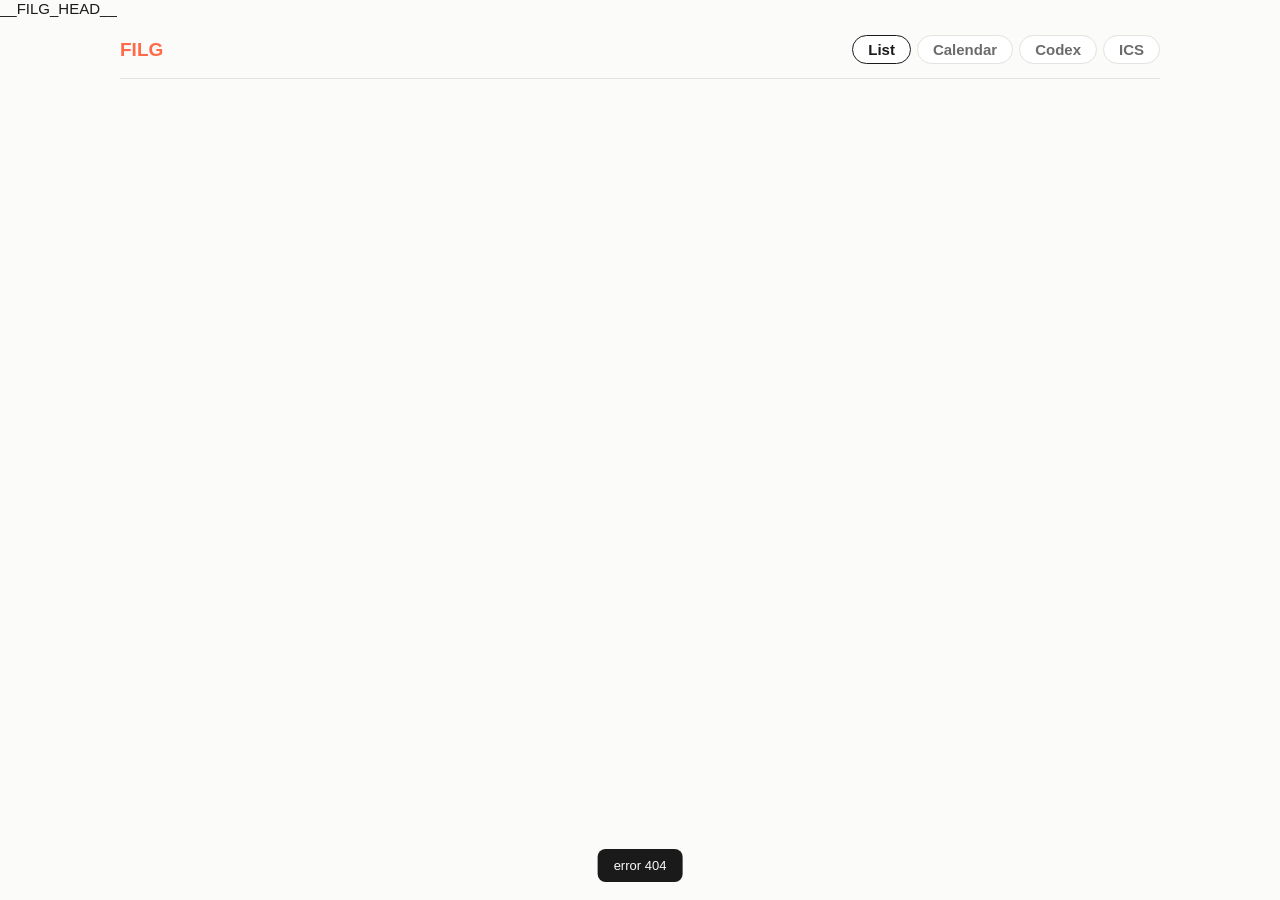
==== app/web/roadmap.html @ 13590870 "Execution layer E0/E0.5: Roadmap (list+calendar) + Codex, wired to real API - app/domain/tasks.py: t" ====
<!doctype html>
<html lang="en">
<head>
<meta charset="utf-8">
<meta name="viewport" content="width=device-width, initial-scale=1">
<title>Roadmap · FILG</title>
__FILG_HEAD__
<style>
:root{
  --bg:#fbfbfa; --fg:#1a1a1a; --muted:#6b6b6b; --line:#e2e2df; --card:#fff;
  --accent:#FF6B4A; --blue:#2E7CF6; --yellow:#c99a00; --red:#d1453b; --green:#2e7d32;
}
@media (prefers-color-scheme:dark){:root{--bg:#161615;--fg:#ededec;--muted:#9a9a97;--line:#2e2e2b;--card:#1e1e1d;}}
*{box-sizing:border-box}
html,body{margin:0;height:100%;background:var(--bg);color:var(--fg);
  font-family:-apple-system,BlinkMacSystemFont,"Segoe UI",Roboto,Helvetica,Arial,sans-serif;font-size:15px}
a{color:var(--blue);text-decoration:none} a:hover{text-decoration:underline}
button{font:inherit;cursor:pointer}
.wrap{max-width:1080px;margin:0 auto;padding:18px 20px 80px}
header{display:flex;align-items:center;gap:14px;flex-wrap:wrap;border-bottom:1px solid var(--line);padding-bottom:14px}
.logo{font-weight:800;font-size:19px;color:var(--accent);text-decoration:none}
.idea{color:var(--muted);font-size:14px;flex:1;min-width:180px}
.tabs{display:flex;gap:6px}
.tab{border:1px solid var(--line);background:var(--card);color:var(--muted);border-radius:999px;padding:5px 15px;font-weight:600}
.tab.on{color:var(--fg);border-color:var(--fg)}
.pbar{height:7px;background:var(--line);border-radius:99px;overflow:hidden;margin:14px 0 4px}
.pbar>i{display:block;height:100%;background:var(--green);width:0;transition:width .4s}
.pmeta{color:var(--muted);font-size:12.5px;margin-bottom:16px}
.next{border:1px solid color-mix(in srgb,var(--accent) 45%,var(--line));background:color-mix(in srgb,var(--accent) 8%,var(--card));
  border-radius:12px;padding:13px 15px;margin-bottom:18px;display:flex;align-items:center;gap:12px}
.next .lbl{font-size:11px;text-transform:uppercase;letter-spacing:.06em;color:var(--accent);font-weight:800}
.next .t{font-weight:600} .next.empty{border-style:dashed;color:var(--muted)}
.mgroup{margin-bottom:22px}
.mhead{display:flex;align-items:center;gap:8px;font-weight:700;margin:0 0 8px;font-size:14px}
.mhead .due{color:var(--muted);font-weight:500;font-size:12.5px}
.mhead .dia{color:var(--yellow)}
.task{display:flex;gap:11px;align-items:flex-start;background:var(--card);border:1px solid var(--line);
  border-radius:10px;padding:11px 13px;margin-bottom:8px;transition:border-color .15s}
.task:hover{border-color:color-mix(in srgb,var(--fg) 25%,var(--line))}
.task.dragging{opacity:.4} .task.done{opacity:.62}
.task .grip{color:var(--muted);cursor:grab;user-select:none;padding-top:1px;font-size:15px}
.cbox{width:19px;height:19px;border:1.8px solid var(--muted);border-radius:6px;flex:none;margin-top:1px;
  display:grid;place-items:center;color:#fff;font-size:12px;background:transparent}
.task.done .cbox{background:var(--green);border-color:var(--green)}
.tbody{flex:1;min-width:0}
.ttext{line-height:1.4} .task.done .ttext{text-decoration:line-through}
.trow2{display:flex;gap:7px;flex-wrap:wrap;margin-top:6px;align-items:center}
.chip{font-size:11.5px;border:1px solid var(--line);border-radius:99px;padding:1px 9px;color:var(--muted);background:var(--bg)}
.chip.due{color:var(--blue);border-color:color-mix(in srgb,var(--blue) 35%,var(--line))}
.chip.blk{color:var(--red);border-color:color-mix(in srgb,var(--red) 40%,var(--line))}
.chip.art{color:var(--fg)}
.chip.prov{cursor:pointer} .chip.prov:hover{color:var(--fg)}
.tacts{display:flex;gap:4px;opacity:0;transition:opacity .15s}
.task:hover .tacts{opacity:1}
.iconbtn{border:none;background:none;color:var(--muted);font-size:14px;padding:2px 5px;border-radius:6px}
.iconbtn:hover{background:var(--line);color:var(--fg)}
.prov{margin-top:8px;padding:9px 11px;border-left:2px solid var(--accent);background:var(--bg);border-radius:0 8px 8px 0;
  font-size:12.5px;color:var(--muted);display:none} .prov.open{display:block}
.addrow{display:flex;gap:8px;margin-top:6px}
.addrow input{flex:1;background:var(--card);border:1px solid var(--line);border-radius:8px;padding:9px 11px;color:var(--fg);outline:none}
.addrow input:focus{border-color:var(--accent)}
.btn{background:var(--accent);color:#fff;border:none;border-radius:8px;padding:9px 16px;font-weight:600}
.btn.ghost{background:var(--card);color:var(--fg);border:1px solid var(--line);font-weight:500}
.empty-cta{text-align:center;padding:48px 20px;color:var(--muted)}
.empty-cta .btn{margin-top:14px}
/* calendar */
.cal{display:grid;grid-template-columns:repeat(7,1fr);gap:6px}
.cal .dow{font-size:11px;text-transform:uppercase;letter-spacing:.05em;color:var(--muted);text-align:center;padding:2px}
.day{min-height:78px;background:var(--card);border:1px solid var(--line);border-radius:9px;padding:5px 6px}
.day.dim{opacity:.45} .day.today{border-color:var(--accent)}
.day.dragover{border-color:var(--blue);background:color-mix(in srgb,var(--blue) 8%,var(--card))}
.dnum{font-size:11.5px;color:var(--muted);margin-bottom:3px}
.day.today .dnum{color:var(--accent);font-weight:700}
.cchip{font-size:11px;background:color-mix(in srgb,var(--blue) 12%,var(--card));border:1px solid color-mix(in srgb,var(--blue) 30%,var(--line));
  border-radius:6px;padding:2px 5px;margin-bottom:3px;cursor:grab;overflow:hidden;text-overflow:ellipsis;white-space:nowrap}
.cchip.done{opacity:.55;text-decoration:line-through} .cchip.ms{background:color-mix(in srgb,var(--yellow) 15%,var(--card));border-color:var(--yellow)}
.cchip.blk{border-color:var(--red)}
/* codex */
.cxgrid{display:grid;grid-template-columns:repeat(auto-fill,minmax(240px,1fr));gap:12px}
.art{background:var(--card);border:1px solid var(--line);border-radius:11px;padding:13px}
.art .k{font-size:10px;text-transform:uppercase;letter-spacing:.05em;color:var(--muted)}
.art .at{font-weight:700;margin:3px 0} .art .an{font-size:13px;color:var(--muted);line-height:1.45}
.art .al{font-size:12px;margin-top:6px;word-break:break-all}
.cxform{background:var(--card);border:1px dashed var(--line);border-radius:11px;padding:14px;margin-bottom:16px}
.cxform input{width:100%;background:var(--bg);border:1px solid var(--line);border-radius:8px;padding:9px 11px;color:var(--fg);margin-bottom:8px;outline:none}
.cxform input:focus{border-color:var(--accent)}
/* task drawer */
.scrim{position:fixed;inset:0;background:rgba(0,0,0,.42);display:none;z-index:20}
.scrim.open{display:block}
.drawer{position:fixed;top:0;right:0;height:100%;width:min(460px,94vw);background:var(--bg);border-left:1px solid var(--line);
  transform:translateX(100%);transition:transform .28s ease;z-index:21;display:flex;flex-direction:column}
.drawer.open{transform:none}
.dhead{padding:16px 18px;border-bottom:1px solid var(--line)}
.dhead .x{float:right;border:none;background:none;color:var(--muted);font-size:20px}
.dscroll{flex:1;overflow:auto;padding:16px 18px}
.dsec{margin-bottom:16px} .dsec h4{margin:0 0 7px;font-size:12px;text-transform:uppercase;letter-spacing:.05em;color:var(--muted)}
.pill{display:inline-block;font-size:12px;border:1px solid var(--line);border-radius:99px;padding:3px 10px;margin:0 5px 5px 0;background:var(--card)}
.chat{display:flex;flex-direction:column;gap:8px}
.msg{padding:9px 12px;border-radius:10px;font-size:13.5px;line-height:1.45;max-width:90%}
.msg.user{align-self:flex-end;background:color-mix(in srgb,var(--accent) 14%,var(--card));border:1px solid color-mix(in srgb,var(--accent) 35%,var(--line))}
.msg.bot{align-self:flex-start;background:var(--card);border:1px solid var(--line)}
.dfoot{padding:12px 18px;border-top:1px solid var(--line);display:flex;gap:8px}
.dfoot input{flex:1;background:var(--card);border:1px solid var(--line);border-radius:8px;padding:9px 11px;color:var(--fg);outline:none}
.tsel{width:100%;background:var(--card);border:1px solid var(--line);border-radius:8px;padding:8px 10px;color:var(--fg);margin-bottom:8px}
.hint{color:var(--muted);font-size:12px}
.toast{position:fixed;bottom:18px;left:50%;transform:translateX(-50%);background:var(--fg);color:var(--bg);
  padding:9px 16px;border-radius:8px;font-size:13px;opacity:0;transition:opacity .2s;z-index:30;pointer-events:none}
.toast.on{opacity:1}
</style>
</head>
<body>
<div class="wrap">
  <header>
    <a href="/" class="logo">FILG</a>
    <span class="idea" id="idea"></span>
    <div class="tabs">
      <button class="tab on" data-view="list">List</button>
      <button class="tab" data-view="cal">Calendar</button>
      <button class="tab" data-view="codex">Codex</button>
      <a class="tab" id="icslink" href="#" title="Subscribe in your calendar app">ICS</a>
    </div>
  </header>
  <div id="head"></div>
  <div id="board"></div>
</div>

<div class="scrim" id="scrim"></div>
<aside class="drawer" id="drawer"></aside>
<div class="toast" id="toast"></div>

<script>
const SID = location.pathname.split("/")[2];
const API = `/api/plan/${SID}`;
let DATA = null, VIEW = "list", OPEN = null;

const $ = (s,r=document)=>r.querySelector(s);
const el = (t,c,txt)=>{const e=document.createElement(t); if(c)e.className=c; if(txt!=null)e.textContent=txt; return e;};
const esc = s => (s||"").replace(/[&<>"]/g,c=>({"&":"&amp;","<":"&lt;",">":"&gt;",'"':"&quot;"}[c]));
function toast(m){const t=$("#toast"); t.textContent=m; t.classList.add("on"); setTimeout(()=>t.classList.remove("on"),1600);}

async function api(path, method="GET", body){
  const o={method,headers:{}};
  if(body){o.headers["Content-Type"]="application/json"; o.body=JSON.stringify(body);}
  const r = await fetch(API+path, o);
  const j = await r.json().catch(()=>({}));
  if(!r.ok){ toast(j.error||("error "+r.status)); throw j; }
  return j;
}
function setData(j){ DATA = j; render(); }

async function load(){
  const j = await api("/roadmap");
  if(!j.extracted){ renderEmpty(); DATA=j; return; }
  setData(j);
}

function renderEmpty(){
  $("#idea").textContent = "";
  $("#head").innerHTML=""; $("#board").innerHTML="";
  const box = el("div","empty-cta");
  box.innerHTML = `<div style="font-size:17px;color:var(--fg);font-weight:600">Turn your plan into a roadmap</div>
    <p>FILG will read your plan and lay out the steps — dated, ordered, and ready to work.</p>`;
  const b = el("button","btn","Build my roadmap");
  b.onclick = async ()=>{ b.disabled=true; b.textContent="Reading your plan…";
    const j = await api("/roadmap/extract","POST",{}); setData(j); toast("Roadmap ready"); };
  box.appendChild(b); $("#board").appendChild(box);
}

// ── header: idea + progress + next action ──
function renderHead(){
  const rm=DATA.roadmap, p=DATA.progress;
  $("#idea").textContent = DATA.idea || "";
  $("#icslink").href = API + "/roadmap.ics";
  const h=$("#head"); h.innerHTML="";
  const bar=el("div","pbar"); const fill=el("i"); fill.style.width=p.pct+"%"; bar.appendChild(fill);
  h.appendChild(bar);
  h.appendChild(el("div","pmeta",`${p.done} of ${p.total} done · ${p.pct}%`));
  const nx = rm.tasks.find(t=>t.id===DATA.next_action);
  const nc = el("div","next"+(nx?"":" empty"));
  if(nx){ nc.innerHTML=`<span class="lbl">Next</span>`; const t=el("span","t",nx.text); nc.appendChild(t);
    const go=el("button","btn ghost","Open"); go.style.marginLeft="auto"; go.onclick=()=>openTask(nx.id); nc.appendChild(go);
  } else nc.textContent = "Nothing queued — every task is done or blocked.";
  h.appendChild(nc);
}

// ── LIST VIEW ──
function renderList(){
  const b=$("#board"); b.innerHTML="";
  const rm=DATA.roadmap;
  const ms = rm.milestones||[];
  const groups = [...ms.map(m=>({m, tasks:rm.tasks.filter(t=>t.milestone===m.id)})),
                  {m:null, tasks:rm.tasks.filter(t=>!t.milestone || !ms.find(x=>x.id===t.milestone))}];
  for(const g of groups){
    if(!g.tasks.length && !g.m) continue;
    const wrap=el("div","mgroup");
    if(g.m){ const mh=el("div","mhead"); mh.innerHTML=`<span class="dia">◆</span> ${esc(g.m.title)}`
      + (g.m.due?` <span class="due">· ${fmtDate(g.m.due)}</span>`:""); wrap.appendChild(mh); }
    const list=el("div"); list.dataset.drop="1";
    g.tasks.forEach(t=>list.appendChild(taskRow(t)));
    wrap.appendChild(list);
    wireDrag(list);
    b.appendChild(wrap);
  }
  const add=el("div","addrow");
  add.innerHTML=`<input placeholder="Add a task…" id="addtask">`;
  const ab=el("button","btn","Add"); add.appendChild(ab);
  const doAdd=async()=>{const v=$("#addtask").value.trim(); if(!v)return;
    const j=await api("/tasks","POST",{text:v}); setData(j);};
  ab.onclick=doAdd; add.querySelector("input").addEventListener("keydown",e=>{if(e.key==="Enter")doAdd();});
  b.appendChild(add);
}

function taskRow(t){
  const blocked = DATA.blocked[t.id];
  const row=el("div","task"+(t.status==="done"?" done":"")); row.draggable=true; row.dataset.id=t.id;
  const grip=el("span","grip","⠿"); row.appendChild(grip);
  const box=el("div","cbox",t.status==="done"?"✓":""); box.onclick=(e)=>{e.stopPropagation(); toggleDone(t);}; row.appendChild(box);
  const body=el("div","tbody");
  const tx=el("div","ttext",t.text); body.appendChild(tx);
  const r2=el("div","trow2");
  if(t.due) r2.appendChild(el("span","chip due",fmtDate(t.due)));
  if(blocked){ const b=el("span","chip blk","🚧 "+(t.blocker_note?t.blocker_note.what:"blocked")); r2.appendChild(b); }
  (t.artifacts||[]).forEach(aid=>{const a=(DATA.codex||[]).find(x=>x.id===aid); if(a)r2.appendChild(el("span","chip art","📎 "+a.title));});
  if(t.node||t.section||(t.decisions||[]).length){
    const pv=el("span","chip prov","ⓘ why"); pv.onclick=(e)=>{e.stopPropagation(); const p=row.querySelector(".prov"); p.classList.toggle("open");}; r2.appendChild(pv);
  }
  body.appendChild(r2);
  // provenance
  const prov=el("div","prov");
  const bits=[];
  if(t.section) bits.push("from the <b>"+esc(sectionName(t.section))+"</b> part of your plan");
  if(t.source==="generated") bits.push("generated from your plan");
  if((t.decisions||[]).length) bits.push("honors "+t.decisions.length+" standing decision"+(t.decisions.length>1?"s":""));
  prov.innerHTML = bits.join(" · ") || "manual task";
  body.appendChild(prov);
  row.appendChild(body);
  const acts=el("div","tacts");
  const open=el("button","iconbtn","💬"); open.title="Open & chat"; open.onclick=(e)=>{e.stopPropagation(); openTask(t.id);};
  const del=el("button","iconbtn","✕"); del.title="Delete"; del.onclick=async(e)=>{e.stopPropagation(); const j=await api("/tasks/"+t.id,"DELETE"); setData(j);};
  acts.appendChild(open); acts.appendChild(del); row.appendChild(acts);
  row.onclick=()=>openTask(t.id);
  return row;
}

async function toggleDone(t){
  const st = t.status==="done" ? "todo" : "done";
  const j = await api("/tasks/"+t.id,"PATCH",{status:st}); setData(j);
}

// drag reorder within a list
function wireDrag(list){
  let dragEl=null;
  list.addEventListener("dragstart",e=>{const r=e.target.closest(".task"); if(!r)return; dragEl=r; r.classList.add("dragging");});
  list.addEventListener("dragend",()=>{if(dragEl){dragEl.classList.remove("dragging"); persistOrder(); dragEl=null;}});
  list.addEventListener("dragover",e=>{e.preventDefault(); const after=afterEl(list,e.clientY);
    if(!dragEl)return; if(after==null)list.appendChild(dragEl); else list.insertBefore(dragEl,after);});
}
function afterEl(list,y){
  const rows=[...list.querySelectorAll(".task:not(.dragging)")];
  return rows.reduce((closest,child)=>{const box=child.getBoundingClientRect(); const off=y-box.top-box.height/2;
    if(off<0 && off>closest.offset) return {offset:off,element:child}; return closest;},
    {offset:-Infinity}).element || null;
}
async function persistOrder(){
  const ids=[...document.querySelectorAll(".task")].map(r=>r.dataset.id);
  const j=await api("/tasks/reorder","POST",{ids}); DATA=j;  // no full re-render — the DOM already reflects order
}

// ── CALENDAR VIEW (dates only) ──
function renderCal(){
  const b=$("#board"); b.innerHTML="";
  const rm=DATA.roadmap;
  const byDay={}; rm.tasks.forEach(t=>{if(t.due)(byDay[t.due]=byDay[t.due]||[]).push(t);});
  const msDay={}; (rm.milestones||[]).forEach(m=>{if(m.due)(msDay[m.due]=msDay[m.due]||[]).push(m);});
  const grid=el("div","cal");
  ["Mon","Tue","Wed","Thu","Fri","Sat","Sun"].forEach(d=>grid.appendChild(el("div","dow",d)));
  const today=new Date(); today.setHours(0,0,0,0);
  const start=new Date(today); const dow=(start.getDay()+6)%7; start.setDate(start.getDate()-dow); // Monday
  for(let i=0;i<42;i++){
    const d=new Date(start); d.setDate(start.getDate()+i);
    const iso=d.toISOString().slice(0,10);
    const cell=el("div","day"+(d<today?" dim":"")+(d.getTime()===today.getTime()?" today":""));
    cell.dataset.day=iso;
    cell.appendChild(el("div","dnum", (d.getDate()===1? (d.toLocaleString("en",{month:"short"})+" ") : "")+d.getDate()));
    (msDay[iso]||[]).forEach(m=>cell.appendChild(el("div","cchip ms","◆ "+m.title)));
    (byDay[iso]||[]).forEach(t=>{
      const c=el("div","cchip"+(t.status==="done"?" done":"")+(DATA.blocked[t.id]?" blk":""),t.text);
      c.draggable=true; c.dataset.id=t.id; c.title=t.text;
      c.addEventListener("dragstart",e=>{e.dataTransfer.setData("id",t.id);});
      c.onclick=()=>openTask(t.id);
      cell.appendChild(c);
    });
    cell.addEventListener("dragover",e=>{e.preventDefault(); cell.classList.add("dragover");});
    cell.addEventListener("dragleave",()=>cell.classList.remove("dragover"));
    cell.addEventListener("drop",async e=>{e.preventDefault(); cell.classList.remove("dragover");
      const id=e.dataTransfer.getData("id"); if(!id)return;
      const j=await api("/tasks/"+id,"PATCH",{due:iso}); setData(j); toast("Rescheduled");});
    grid.appendChild(cell);
  }
  b.appendChild(grid);
  b.appendChild(el("div","hint","Drag a task to a day to reschedule it. Milestones are diamonds."));
}

// ── CODEX VIEW ──
function renderCodex(){
  const b=$("#board"); b.innerHTML="";
  const form=el("div","cxform");
  form.innerHTML=`<input id="cxtitle" placeholder="Title (e.g. Sales tracker)">
    <input id="cxurl" placeholder="Link (Google Sheet, site, doc…) — optional">
    <input id="cxnote" placeholder="A note — what this is, what it tells you">`;
  const tsel=el("select","tsel"); tsel.innerHTML=`<option value="">— link to a task (optional) —</option>`
    + DATA.roadmap.tasks.map(t=>`<option value="${t.id}">${esc(t.text)}</option>`).join("");
  form.appendChild(tsel);
  const add=el("button","btn","Add to codex");
  add.onclick=async()=>{const title=$("#cxtitle").value.trim(), url=$("#cxurl").value.trim(), note=$("#cxnote").value.trim();
    if(!title&&!note&&!url){toast("Give it a title, link, or note");return;}
    const j=await api("/codex","POST",{title,url,note,task:tsel.value||undefined}); setData(j); toast("Added to codex");};
  form.appendChild(add);
  b.appendChild(form);
  const codex=DATA.codex||[];
  if(!codex.length){ b.appendChild(el("div","hint","Your codex is empty. Drop in the real things you make — the ad you ran, your site, a sales sheet — and reference them in chat.")); return; }
  const grid=el("div","cxgrid");
  const icons={sheet:"📊",doc:"📄",site:"🌐",pdf:"📕",image:"🖼️",ad:"📣",repo:"💻",other:"📎"};
  codex.forEach(a=>{
    const card=el("div","art");
    card.appendChild(el("div","k",(icons[a.kind]||"📎")+" "+a.kind));
    card.appendChild(el("div","at",a.title));
    if(a.note) card.appendChild(el("div","an",a.note));
    if(a.url){const l=el("a","al",a.url); l.href=a.url; l.target="_blank"; card.appendChild(l);}
    const linked=(a.tasks||[]).length;
    const foot=el("div","trow2");
    if(linked) foot.appendChild(el("span","chip","📎 "+linked+" task"+(linked>1?"s":"")));
    const del=el("button","iconbtn","✕ remove"); del.onclick=async()=>{const j=await api("/codex/"+a.id,"DELETE"); setData(j);};
    foot.appendChild(del); card.appendChild(foot);
    grid.appendChild(card);
  });
  b.appendChild(grid);
}

// ── TASK DRAWER (open + chat) ──
function openTask(id){
  OPEN=id; const t=DATA.roadmap.tasks.find(x=>x.id===id); if(!t)return;
  const d=$("#drawer"); d.innerHTML="";
  const head=el("div","dhead");
  head.innerHTML=`<button class="x">×</button><div style="font-size:11px;text-transform:uppercase;letter-spacing:.05em;color:var(--muted)">Task</div><div style="font-weight:700;font-size:16px;margin-top:3px">${esc(t.text)}</div>`;
  head.querySelector(".x").onclick=closeDrawer; d.appendChild(head);
  const sc=el("div","dscroll");
  // status + schedule
  const s1=el("div","dsec"); s1.innerHTML="<h4>Status</h4>";
  ["todo","doing","done","dropped"].forEach(st=>{const p=el("button","pill",st); if(t.status===st)p.style.borderColor="var(--accent)";
    p.onclick=async()=>{const j=await api("/tasks/"+id,"PATCH",{status:st}); DATA=j; openTask(id); renderHead(); if(VIEW!=="codex")render();};
    s1.appendChild(p);}); sc.appendChild(s1);
  if(t.due){const sd=el("div","dsec"); sd.innerHTML="<h4>Scheduled</h4><div>"+fmtDate(t.due)+"</div>"; sc.appendChild(sd);}
  // provenance
  const sp=el("div","dsec"); sp.innerHTML="<h4>Why this is on your list</h4>";
  const src=DATA.roadmap; const bits=[];
  if(t.section) bits.push("From the <b>"+esc(sectionName(t.section))+"</b> section of your plan.");
  if((t.decisions||[]).length) bits.push("Built honoring "+t.decisions.length+" of your standing decisions.");
  if(t.source==="generated") bits.push("Generated from your plan — not something you typed.");
  sp.innerHTML+="<div class=hint>"+(bits.join(" ")||"You added this yourself.")+"</div>"; sc.appendChild(sp);
  // blocker
  const sb=el("div","dsec"); sb.innerHTML="<h4>Blocker</h4>";
  if(t.blocker_note){ sb.innerHTML+=`<div class="chip blk">🚧 ${esc(t.blocker_note.what)}</div>`;
    const clr=el("button","pill","clear blocker"); clr.onclick=async()=>{const j=await api("/tasks/"+id,"PATCH",{blocker_note:null}); DATA=j; openTask(id); render();}; sb.appendChild(clr);
  } else { const bi=el("input"); bi.placeholder="what's blocking this?"; bi.className="tsel";
    bi.addEventListener("keydown",async e=>{if(e.key==="Enter"&&bi.value.trim()){const j=await api("/tasks/"+id,"PATCH",{blocker_note:{what:bi.value.trim()}}); DATA=j; openTask(id); render();}});
    sb.appendChild(bi); }
  sc.appendChild(sb);
  // artifacts
  const sa=el("div","dsec"); sa.innerHTML="<h4>Artifacts</h4>";
  (t.artifacts||[]).forEach(aid=>{const a=(DATA.codex||[]).find(x=>x.id===aid); if(a)sa.appendChild(el("span","pill","📎 "+a.title));});
  if(!(t.artifacts||[]).length) sa.innerHTML+="<div class=hint>Attach real work from your Codex.</div>";
  sc.appendChild(sa);
  // chat
  const scc=el("div","dsec"); scc.innerHTML="<h4>Ask about this step</h4>";
  const chat=el("div","chat"); chat.id="tchat"; scc.appendChild(chat); sc.appendChild(scc);
  d.appendChild(sc);
  const foot=el("div","dfoot");
  foot.innerHTML=`<input id="tmsg" placeholder="What does this mean? Where do I start?">`;
  const send=el("button","btn","Ask"); foot.appendChild(send); d.appendChild(foot);
  const doSend=async()=>{const inp=$("#tmsg"); const m=inp.value.trim(); if(!m)return; inp.value="";
    chat.appendChild(msg("user",m)); const wait=msg("bot","…"); chat.appendChild(wait); wait.scrollIntoView();
    try{const j=await api("/tasks/"+id+"/chat","POST",{message:m}); wait.textContent=j.reply;}
    catch(e){wait.textContent="(couldn't answer — "+(e.error||"error")+")"; wait.classList.add("err");}
  };
  send.onclick=doSend; foot.querySelector("input").addEventListener("keydown",e=>{if(e.key==="Enter")doSend();});
  $("#scrim").classList.add("open"); d.classList.add("open");
}
function msg(role,text){const m=el("div","msg "+role,text); return m;}
function closeDrawer(){OPEN=null; $("#drawer").classList.remove("open"); $("#scrim").classList.remove("open");}

// ── helpers ──
const SECTIONS={brief:"The setup",offer:"What you sell",why:"Why you win",pricing:"What you charge",
  gtm:"How you get customers",delivery:"How you deliver",roadmap:"Your first 30 days"};
function sectionName(k){return SECTIONS[k]||k;}
function fmtDate(iso){try{return new Date(iso+"T00:00:00").toLocaleDateString("en",{month:"short",day:"numeric"});}catch(e){return iso;}}

function render(){
  renderHead();
  if(VIEW==="list") renderList();
  else if(VIEW==="cal") renderCal();
  else renderCodex();
}

document.querySelectorAll(".tab[data-view]").forEach(b=>b.onclick=()=>{
  VIEW=b.dataset.view; document.querySelectorAll(".tab[data-view]").forEach(x=>x.classList.toggle("on",x===b));
  if(DATA&&DATA.extracted) render();
});
$("#scrim").onclick=closeDrawer;
document.addEventListener("keydown",e=>{if(e.key==="Escape")closeDrawer();});

load();
</script>
</body>
</html>
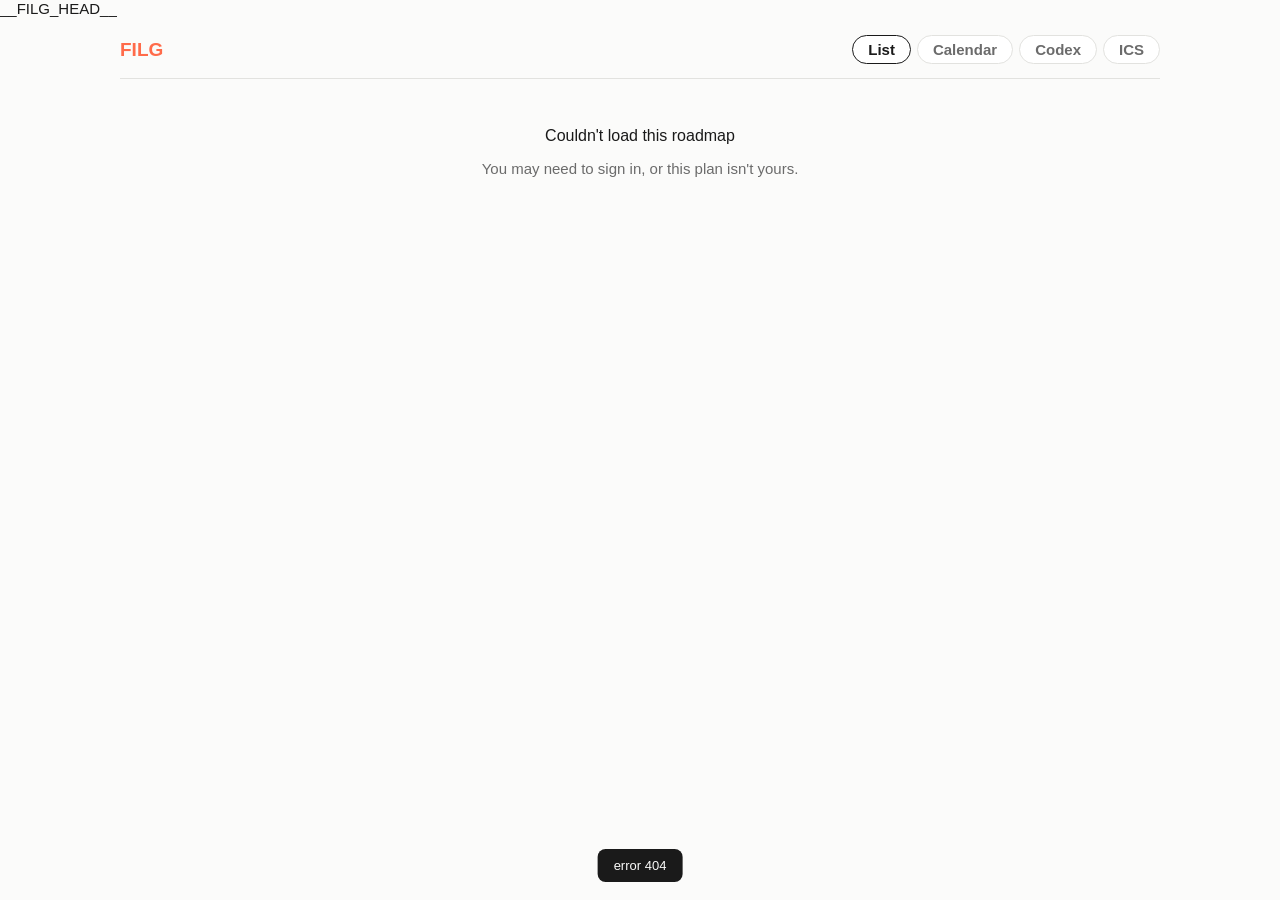
==== commit 15eb8d0c: "Fix blank Roadmap on the live site: send Supabase auth header from the iframe The roadmap page (stan" ====
--- a/app/web/roadmap.html
+++ b/app/web/roadmap.html
@@ -4,6 +4,7 @@
 <meta charset="utf-8">
 <meta name="viewport" content="width=device-width, initial-scale=1">
 <title>Roadmap · FILG</title>
+<link rel="icon" href="data:,">
 __FILG_HEAD__
 <style>
 :root{
@@ -20,7 +21,7 @@
 header{display:flex;align-items:center;gap:14px;flex-wrap:wrap;border-bottom:1px solid var(--line);padding-bottom:14px}
 .logo{font-weight:800;font-size:19px;color:var(--accent);text-decoration:none}
 .idea{color:var(--muted);font-size:14px;flex:1;min-width:180px}
-.tabs{display:flex;gap:6px}
+.tabs{display:flex;gap:6px;margin-left:auto}
 .tab{border:1px solid var(--line);background:var(--card);color:var(--muted);border-radius:999px;padding:5px 15px;font-weight:600}
 .tab.on{color:var(--fg);border-color:var(--fg)}
 .pbar{height:7px;background:var(--line);border-radius:99px;overflow:hidden;margin:14px 0 4px}
@@ -106,6 +107,28 @@
 .toast{position:fixed;bottom:18px;left:50%;transform:translateX(-50%);background:var(--fg);color:var(--bg);
   padding:9px 16px;border-radius:8px;font-size:13px;opacity:0;transition:opacity .2s;z-index:30;pointer-events:none}
 .toast.on{opacity:1}
+/* embedded as the shell's Roadmap tab: drop our own logo/idea (the shell shows them) and clear its
+   floating view-tabs row that overlays the top-left */
+.embed .logo,.embed .idea{display:none}
+.embed header{padding-left:230px;padding-top:16px}
+.embed .wrap{padding-top:14px}
+/* toolbar + modal + replan banner */
+.toolbar{display:flex;gap:8px;flex-wrap:wrap;margin:0 0 16px}
+.tbtn{border:1px solid var(--line);background:var(--card);color:var(--fg);border-radius:8px;padding:7px 13px;font-size:13.5px;font-weight:500}
+.tbtn:hover{border-color:var(--accent)}
+.mscrim{position:fixed;inset:0;background:rgba(0,0,0,.42);display:none;z-index:40;align-items:center;justify-content:center}
+.mscrim.open{display:flex}
+.modal{background:var(--bg);border:1px solid var(--line);border-radius:14px;padding:20px;max-width:600px;width:92vw;max-height:86vh;overflow:auto}
+.modal h3{margin:0 0 4px} .modal .sub{color:var(--muted);font-size:13px;margin:0 0 14px}
+.modal textarea{width:100%;min-height:230px;background:var(--card);border:1px solid var(--line);border-radius:8px;
+  padding:11px;color:var(--fg);font:13px/1.5 ui-monospace,Menlo,monospace;resize:vertical}
+.modal .mrow{display:flex;gap:8px;justify-content:flex-end;margin-top:12px}
+.rplan{border:1px solid color-mix(in srgb,var(--blue) 40%,var(--line));background:color-mix(in srgb,var(--blue) 7%,var(--card));
+  border-radius:12px;padding:14px;margin-bottom:16px}
+.rplan .fr{font-weight:600;margin-bottom:8px}
+.sug{display:flex;align-items:center;gap:10px;padding:7px 0;border-top:1px solid var(--line)}
+.sug .st{flex:1;font-size:13.5px} .sug .sw{color:var(--muted);font-size:12px}
+.dpreview{border:1px solid var(--line);border-radius:10px;padding:4px 14px;background:var(--card);margin:12px 0}
 </style>
 </head>
 <body>
@@ -126,11 +149,14 @@
 
 <div class="scrim" id="scrim"></div>
 <aside class="drawer" id="drawer"></aside>
+<div class="mscrim" id="mscrim"><div class="modal" id="modal"></div></div>
 <div class="toast" id="toast"></div>
 
 <script>
 const SID = location.pathname.split("/")[2];
 const API = `/api/plan/${SID}`;
+const EMBED = window.self !== window.top;   // hosted inside the app shell's Roadmap tab
+if(EMBED) document.documentElement.classList.add("embed");
 let DATA = null, VIEW = "list", OPEN = null;
 
 const $ = (s,r=document)=>r.querySelector(s);
@@ -138,8 +164,23 @@
 const esc = s => (s||"").replace(/[&<>"]/g,c=>({"&":"&amp;","<":"&lt;",">":"&gt;",'"':"&quot;"}[c]));
 function toast(m){const t=$("#toast"); t.textContent=m; t.classList.add("on"); setTimeout(()=>t.classList.remove("on"),1600);}
 
+// Auth: this page runs standalone AND inside the shell's Roadmap iframe. Either way, on the live
+// (auth-on) site the API needs the operator's Supabase bearer token. Same origin as the shell, so a
+// fresh Supabase client reads the SAME persisted session from localStorage — no token passed in.
+let AUTH = {};
+async function initAuth(){
+  const CFG = window.FILG || {};
+  if(CFG.authEnabled && window.supabase && CFG.supabaseUrl){
+    try{
+      const sb = window.supabase.createClient(CFG.supabaseUrl, CFG.supabaseAnon);
+      const {data} = await sb.auth.getSession();
+      if(data && data.session) AUTH = {"Authorization":"Bearer "+data.session.access_token};
+    }catch(e){ /* no session → calls 401/404, handled below */ }
+  }
+}
+
 async function api(path, method="GET", body){
-  const o={method,headers:{}};
+  const o={method,headers:{...AUTH}};
   if(body){o.headers["Content-Type"]="application/json"; o.body=JSON.stringify(body);}
   const r = await fetch(API+path, o);
   const j = await r.json().catch(()=>({}));
@@ -149,9 +190,15 @@
 function setData(j){ DATA = j; render(); }
 
 async function load(){
-  const j = await api("/roadmap");
-  if(!j.extracted){ renderEmpty(); DATA=j; return; }
-  setData(j);
+  try{
+    const j = await api("/roadmap");
+    if(!j.extracted){ renderEmpty(); DATA=j; return; }
+    setData(j);
+  }catch(e){
+    // don't leave a blank panel — say what happened (usually: signed-out / not your plan)
+    $("#board").innerHTML = `<div class="empty-cta"><div style="font-size:16px;color:var(--fg)">Couldn't load this roadmap</div>
+      <p>${esc((e&&e.error)||"You may need to sign in, or this plan isn't yours.")}</p></div>`;
+  }
 }
 
 function renderEmpty(){
@@ -181,6 +228,73 @@
     const go=el("button","btn ghost","Open"); go.style.marginLeft="auto"; go.onclick=()=>openTask(nx.id); nc.appendChild(go);
   } else nc.textContent = "Nothing queued — every task is done or blocked.";
   h.appendChild(nc);
+  // toolbar
+  const tb=el("div","toolbar");
+  const mk=(label,fn)=>{const b=el("button","tbtn",label); b.onclick=fn; return b;};
+  tb.appendChild(mk("⟳ Plan my week", doReplan));
+  tb.appendChild(mk("⇥ Handoff to my AI", ()=>showHandoff()));
+  tb.appendChild(mk("✉ Weekly digest", showDigest));
+  h.appendChild(tb);
+  if(REPLAN) h.appendChild(replanBanner());
+}
+
+// ── replan (the weekly cadence) ──
+let REPLAN=null;
+async function doReplan(){
+  const j=await api("/roadmap/replan","POST",{}); REPLAN=j; renderHead(); toast("Planned your week");
+}
+function replanBanner(){
+  const w=el("div","rplan");
+  w.appendChild(el("div","fr",REPLAN.framing||"Here's your week."));
+  (REPLAN.suggestions||[]).forEach(s=>{
+    const row=el("div","sug");
+    const t=el("div","st"); t.innerHTML=esc(s.text)+(s.why?` <span class="sw">— ${esc(s.why)}</span>`:""); row.appendChild(t);
+    if(s.kind==="resolve"&&s.task){const b=el("button","tbtn","Open"); b.onclick=()=>openTask(s.task); row.appendChild(b);}
+    if(s.kind==="push"&&s.task){const b=el("button","tbtn","+1 week"); b.onclick=()=>pushTask(s.task,7); row.appendChild(b);}
+    w.appendChild(row);
+  });
+  const x=el("button","tbtn","Dismiss"); x.style.marginTop="10px"; x.onclick=()=>{REPLAN=null; renderHead();};
+  w.appendChild(x);
+  return w;
+}
+async function pushTask(tid,days){
+  const t=DATA.roadmap.tasks.find(x=>x.id===tid); if(!t)return;
+  const base=t.due?new Date(t.due+"T00:00:00"):new Date(); base.setDate(base.getDate()+days);
+  const j=await api("/tasks/"+tid,"PATCH",{due:base.toISOString().slice(0,10)}); setData(j);
+  REPLAN=null; toast("Pushed a week");
+}
+
+// ── modal helper ──
+function modal(html){const m=$("#modal"); m.innerHTML=html; $("#mscrim").classList.add("open"); return m;}
+function closeModal(){$("#mscrim").classList.remove("open");}
+$("#mscrim") && ($("#mscrim").onclick=e=>{if(e.target.id==="mscrim")closeModal();});
+
+async function showHandoff(tid){
+  const url = "/roadmap/handoff" + (tid?("?task="+tid):"");
+  const j = await api(url);
+  const m=modal(`<h3>Hand this to your AI</h3><p class="sub">Paste into Claude Code or ChatGPT to actually build it. No integration needed — this is the honest v0 of the two-way street.</p>
+    <textarea id="hoff" readonly>${esc(j.prompt)}</textarea>
+    <div class="mrow"><button class="btn ghost" id="hcopy">Copy</button><button class="btn" id="hclose">Done</button></div>`);
+  m.querySelector("#hcopy").onclick=()=>{const t=m.querySelector("#hoff"); t.select(); document.execCommand&&document.execCommand("copy"); navigator.clipboard&&navigator.clipboard.writeText(j.prompt); toast("Copied");};
+  m.querySelector("#hclose").onclick=closeModal;
+}
+
+async function showDigest(){
+  const j=await api("/digest/preview");
+  const on=j.cadence;
+  const m=modal(`<h3>Weekly digest</h3><p class="sub">A Sunday-evening nudge: what got done, your one next move, what slipped. ${j.mail_enabled?"":"(sending is off in this environment — preview only)"}</p>
+    <div class="dpreview">${j.html}</div>
+    <div class="mrow">
+      ${j.mail_enabled?'<button class="btn ghost" id="dtest">Send me a test</button>':''}
+      <button class="btn ghost" id="dtoggle">${on?"Turn off weekly":"Turn on weekly"}</button>
+      <button class="btn" id="dclose">Done</button>
+    </div>`);
+  m.querySelector("#dtoggle").onclick=async()=>{const r=await api("/digest","POST",{cadence:!on}); toast(r.cadence?"Weekly digest on":"Weekly digest off"); closeModal();};
+  const dt=m.querySelector("#dtest");
+  if(dt)dt.onclick=async()=>{dt.disabled=true; dt.textContent="Sending…";
+    const r=await api("/digest","POST",{send_now:true});
+    const ok=r.send&&r.send.sent; toast(ok?"Sent — check your inbox":("Couldn't send: "+((r.send&&r.send.reason)||"no recipient"))); closeModal();};
+  m.querySelector("#dclose").onclick=closeModal;
 }
 
 // ── LIST VIEW ──
@@ -366,11 +480,24 @@
     bi.addEventListener("keydown",async e=>{if(e.key==="Enter"&&bi.value.trim()){const j=await api("/tasks/"+id,"PATCH",{blocker_note:{what:bi.value.trim()}}); DATA=j; openTask(id); render();}});
     sb.appendChild(bi); }
   sc.appendChild(sb);
-  // artifacts
+  // artifacts (linking a codex artifact feeds its note into this task's chat context)
   const sa=el("div","dsec"); sa.innerHTML="<h4>Artifacts</h4>";
   (t.artifacts||[]).forEach(aid=>{const a=(DATA.codex||[]).find(x=>x.id===aid); if(a)sa.appendChild(el("span","pill","📎 "+a.title));});
-  if(!(t.artifacts||[]).length) sa.innerHTML+="<div class=hint>Attach real work from your Codex.</div>";
+  const unlinked=(DATA.codex||[]).filter(a=>!(t.artifacts||[]).includes(a.id));
+  if(unlinked.length){
+    const sel=el("select","tsel"); sel.innerHTML=`<option value="">＋ reference something from your codex…</option>`
+      + unlinked.map(a=>`<option value="${a.id}">${esc(a.title)}</option>`).join("");
+    sel.onchange=async()=>{if(!sel.value)return; const a=(DATA.codex||[]).find(x=>x.id===sel.value);
+      const arts=(t.artifacts||[]).concat([a.id]); const j=await api("/tasks/"+id,"PATCH",{artifacts:arts});
+      DATA=j; openTask(id); toast("Linked — its notes now feed this chat");};
+    sa.appendChild(sel);
+  }
+  if(!(t.artifacts||[]).length && !unlinked.length) sa.innerHTML+="<div class=hint>Add work to your Codex, then link it here — its notes feed this chat.</div>";
   sc.appendChild(sa);
+  // hand to AI
+  const sh=el("div","dsec"); sh.innerHTML="<h4>Do it with your AI</h4>";
+  const hb=el("button","pill","⇥ Hand this task to Claude Code / ChatGPT"); hb.onclick=()=>showHandoff(id); sh.appendChild(hb);
+  sc.appendChild(sh);
   // chat
   const scc=el("div","dsec"); scc.innerHTML="<h4>Ask about this step</h4>";
   const chat=el("div","chat"); chat.id="tchat"; scc.appendChild(chat); sc.appendChild(scc);
@@ -409,7 +536,7 @@
 $("#scrim").onclick=closeDrawer;
 document.addEventListener("keydown",e=>{if(e.key==="Escape")closeDrawer();});
 
-load();
+initAuth().then(load);
 </script>
 </body>
 </html>
